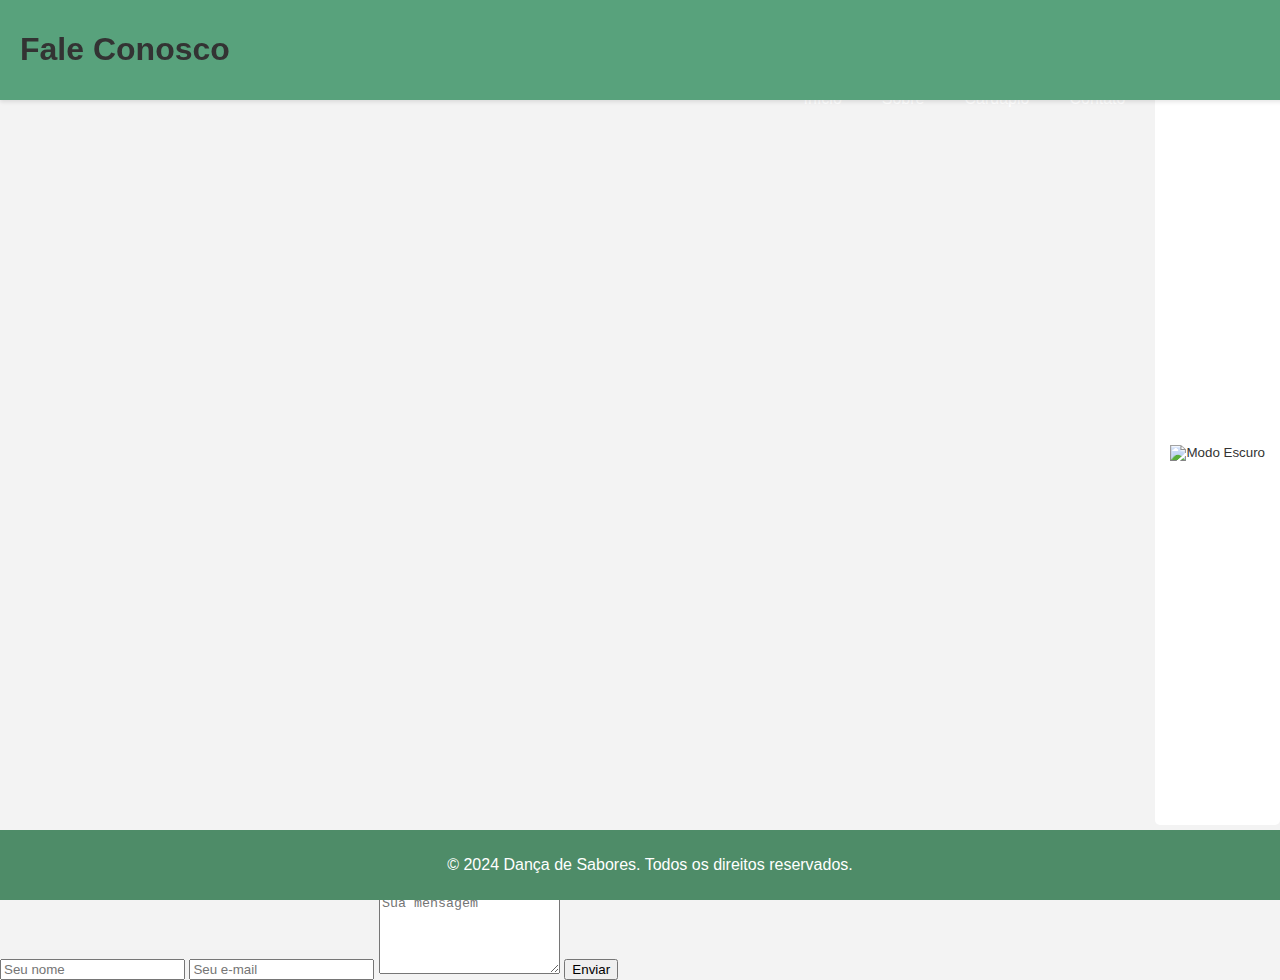
==== contato.html @ 67077704 "my first commit" ====
<!DOCTYPE html>
<html lang="pt-BR">
<head>
    <meta charset="UTF-8">
    <meta name="viewport" content="width=device-width, initial-scale=1.0">
    <title>Contato - Dança de Sabores</title>
    <link rel="stylesheet" href="css/style.css">
</head>
<body>
    <header>
        <h1>Fale Conosco</h1>
    </header>
    <nav>
        <a href="index.html">Início</a>
        <a href="sobre.html">Sobre</a>
        <a href="cardapio.html">Cardápio</a>
        <a href="contato.html">Contato</a>
        <button class="mode-toggle" onclick="toggleDarkMode()">
            <img src="lamp-on.png" alt="Modo Escuro" id="lamp-icon">
        </button>
    </nav>
    <div class="content">
        <h2>Entre em Contato</h2>
        <form action="#" method="post">
            <input type="text" placeholder="Seu nome" required>
            <input type="email" placeholder="Seu e-mail" required>
            <textarea rows="5" placeholder="Sua mensagem" required></textarea>
            <button type="submit">Enviar</button>
        </form>
    </div>
    <footer>
        <p>&copy; 2024 Dança de Sabores. Todos os direitos reservados.</p>
    </footer>
</body>
</html>
---- css/style.css ----
body {
    font-family: 'Arial', sans-serif;
    background-color: #f3f3f3;
    color: #333;
    margin: 0;
    padding-top: 80px;
    display: flex;
    flex-direction: column;
    min-height: 100vh;
    transition: background-color 0.3s, color 0.3s;
}

body.dark-mode {
    background-color: #121212;
    color: #e0e0e0;
}

header {
    background-color: #58a27c;
    display: flex;
    align-items: center;
    padding: 10px 20px;
    position: fixed;
    top: 0;
    left: 0;
    width: 100%;
    z-index: 1000;
    box-shadow: 0 2px 4px rgba(0, 0, 0, 0.1);
    transition: background-color 0.3s;
}

body.dark-mode header {
    background-color: #2b4f3f;
}

header img {
    max-width: 120px;
    height: auto;
    margin-right: 20px;
}

nav {
    flex-grow: 1;
    display: flex;
    justify-content: flex-end;
}

nav a {
    color: white;
    text-decoration: none;
    margin: 0 10px;
    padding: 10px;
    transition: background-color 0.3s;
}

nav a:hover {
    background-color: #3d7152;
    border-radius: 5px;
}

.dark-mode nav a {
    color: #e0e0e0;
}

.mode-toggle {
    background-color: #ffffff;
    border: none;
    color: #333;
    padding: 8px 15px;
    cursor: pointer;
    border-radius: 5px;
    margin-left: 10px;
    transition: background-color 0.3s, color 0.3s;
}

.dark-mode .mode-toggle {
    background-color: #333;
    color: #e0e0e0;
}

/* Menu Hambúrguer */
.menu-hamburger {
    display: none;
    flex-direction: column;
    cursor: pointer;
    margin-left: 10px;
}

.menu-hamburger div {
    width: 25px;
    height: 3px;
    background-color: white;
    margin: 4px 0;
    transition: background-color 0.3s;
}

.dark-mode .menu-hamburger div {
    background-color: #e0e0e0;
}

.mobile-nav {
    display: none;
    flex-direction: column;
    background-color: #58a27c;
    position: absolute;
    top: 60px;
    right: 20px;
    border-radius: 5px;
    overflow: hidden;
    box-shadow: 0 4px 8px rgba(0, 0, 0, 0.1);
}

.mobile-nav a {
    padding: 10px 20px;
    text-decoration: none;
    color: white;
    transition: background-color 0.3s;
}

.mobile-nav a:hover {
    background-color: #3d7152;
}

/* Estilo para dispositivos móveis */
@media (max-width: 768px) {
    nav {
        display: none; /* Esconde o menu normal */
    }

    .menu-hamburger {
        display: flex; /* Mostra o ícone do menu hambúrguer */
    }
}

.carousel-container {
    position: relative;
    max-width: 1200px;
    margin: 70px auto 20px auto; /* Adiciona 50px de espaço em cima */
    overflow: hidden;
}

.carousel {
    display: flex;
    transition: transform 0.5s ease-in-out;
}

.card {
    background-color: white;
    border-radius: 8px;
    box-shadow: 0 4px 8px rgba(0, 0, 0, 0.1);
    margin: 15px;
    min-width: 300px;
    max-width: 300px;
    text-align: center;
    overflow: hidden;
    transition: background-color 0.3s, color 0.3s;
}

.dark-mode .card {
    background-color: #1e1e1e;
    color: #e0e0e0;
}

.card img {
    width: 100%;
    height: 200px;
    object-fit: cover;
}

.card h2 {
    font-size: 1.5em;
    color: #4e8c68;
    margin: 15px 0;
}

.dark-mode .card h2 {
    color: #8dcfa6;
}

.card p {
    color: #555;
    font-size: 1em;
    padding: 0 15px 15px;
}

.dark-mode .card p {
    color: #cfcfcf;
}

.card button {
    background-color: #58a27c;
    border: none;
    color: white;
    padding: 10px 15px;
    margin-bottom: 15px;
    cursor: pointer;
    border-radius: 5px;
    transition: background-color 0.3s;
}

.dark-mode .card button {
    background-color: #3d7152;
}

.carousel-button {
    position: absolute;
    top: 50%;
    transform: translateY(-50%);
    background-color: rgba(0, 0, 0, 0.5);
    color: white;
    border: none;
    padding: 10px;
    cursor: pointer;
    border-radius: 50%;
}

.carousel-button.prev {
    left: 10px;
}

.carousel-button.next {
    right: 10px;
}

footer {
    background-color: #4e8c68;
    color: white;
    text-align: center;
    padding: 10px;
    position: fixed;
    bottom: 0;
    left: 0;
    width: 100%;
    z-index: 1000;
    transition: background-color 0.3s;
}

.dark-mode footer {
    background-color: #2b4f3f;
}
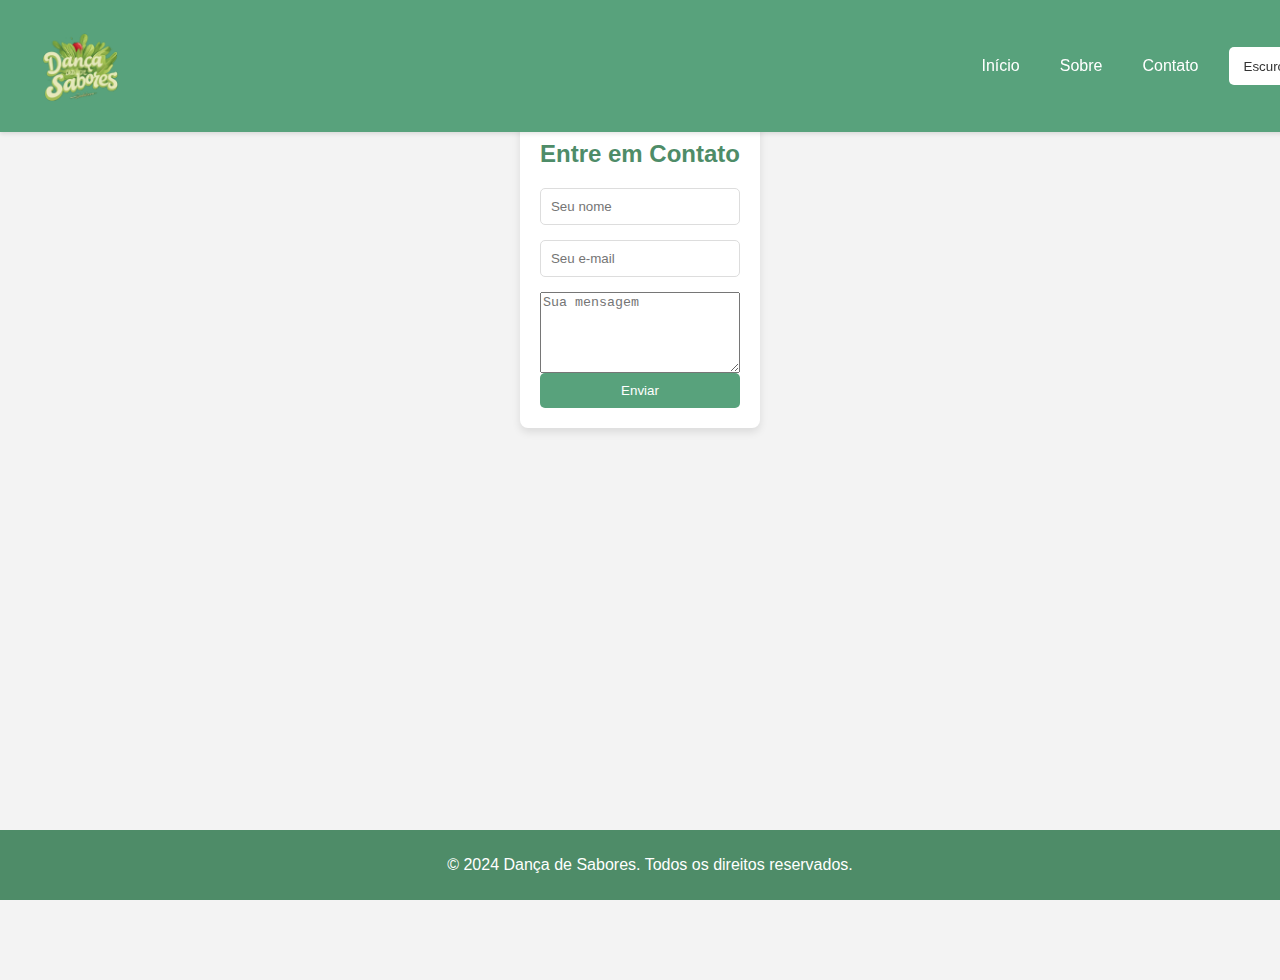
==== commit eeb30189: "teste" ====
--- a/contato.html
+++ b/contato.html
@@ -3,22 +3,32 @@
 <head>
     <meta charset="UTF-8">
     <meta name="viewport" content="width=device-width, initial-scale=1.0">
-    <title>Contato - Dança de Sabores</title>
+    <title>Dança de Sabores</title>
     <link rel="stylesheet" href="css/style.css">
 </head>
 <body>
     <header>
-        <h1>Fale Conosco</h1>
+        <img src="img/logosalada-remove-background.com.png" alt="Saladas Deliciosas">
+        <nav>
+            <a href="index.html">Início</a>
+            <a href="sobre.html">Sobre</a>
+            <a href="contato.html">Contato</a>
+            <button class="mode-toggle" onclick="toggleDarkMode()">
+                Escuro
+            </button>
+        </nav>
+        <div class="menu-hamburger" onclick="toggleMobileMenu()">
+            <div></div>
+            <div></div>
+            <div></div>
+        </div>
+        <div class="mobile-nav" id="mobileNav">
+            <a href="index.html">Início</a>
+            <a href="sobre.html">Sobre</a>
+            <a href="contato.html">Contato</a>
+            <button class="mode-toggle" onclick="toggleDarkMode()">Modo Escuro</button>
+        </div>
     </header>
-    <nav>
-        <a href="index.html">Início</a>
-        <a href="sobre.html">Sobre</a>
-        <a href="cardapio.html">Cardápio</a>
-        <a href="contato.html">Contato</a>
-        <button class="mode-toggle" onclick="toggleDarkMode()">
-            <img src="lamp-on.png" alt="Modo Escuro" id="lamp-icon">
-        </button>
-    </nav>
     <div class="content">
         <h2>Entre em Contato</h2>
         <form action="#" method="post">
@@ -31,5 +41,40 @@
     <footer>
         <p>&copy; 2024 Dança de Sabores. Todos os direitos reservados.</p>
     </footer>
+
+    <script>
+        function toggleDarkMode() {
+            document.body.classList.toggle('dark-mode');
+            const buttons = document.querySelectorAll('.mode-toggle');
+            buttons.forEach(button => {
+                button.textContent = document.body.classList.contains('dark-mode') ? 'Claro' : 'Escuro';
+            });
+        }
+
+        function toggleMobileMenu() {
+            const mobileNav = document.getElementById('mobileNav');
+            mobileNav.style.display = mobileNav.style.display === 'flex' ? 'none' : 'flex';
+        }
+
+        let currentIndex = 0;
+
+        function moveCarousel(direction) {
+            const carousel = document.getElementById('carousel');
+            const cards = document.querySelectorAll('.card');
+            const totalCards = cards.length;
+            const cardWidth = cards[0].offsetWidth + 30; // 300px + 15px margin on each side
+
+            currentIndex += direction;
+
+            if (currentIndex < 0) {
+                currentIndex = 0;
+            } else if (currentIndex > totalCards - 1) {
+                currentIndex = totalCards - 1;
+            }
+
+            const offset = -currentIndex * cardWidth;
+            carousel.style.transform = `translateX(${offset}px)`;
+        }
+    </script>
 </body>
 </html>
--- a/css/style.css
+++ b/css/style.css
@@ -237,4 +237,43 @@
 
 .dark-mode footer {
     background-color: #2b4f3f;
+}
+
+.content {
+    max-width: 600px;
+    margin: 20px auto;
+    background-color: white;
+    padding: 20px;
+    border-radius: 8px;
+    box-shadow: 0 4px 8px rgba(0, 0, 0, 0.1);
+}
+
+.content h2 {
+    color: #4e8c68;
+    margin-bottom: 20px;
+}
+
+.content form {
+    display: flex;
+    flex-direction: column;
+}
+
+.content form input {
+    margin-bottom: 15px;
+    padding: 10px;
+    border-radius: 5px;
+    border: 1px solid #ddd;
+}
+
+.content form button {
+    background-color: #58a27c;
+    color: white;
+    padding: 10px;
+    border: none;
+    cursor: pointer;
+    border-radius: 5px;
+}
+
+.content form button:hover {
+    background-color: #3d7152;
 }